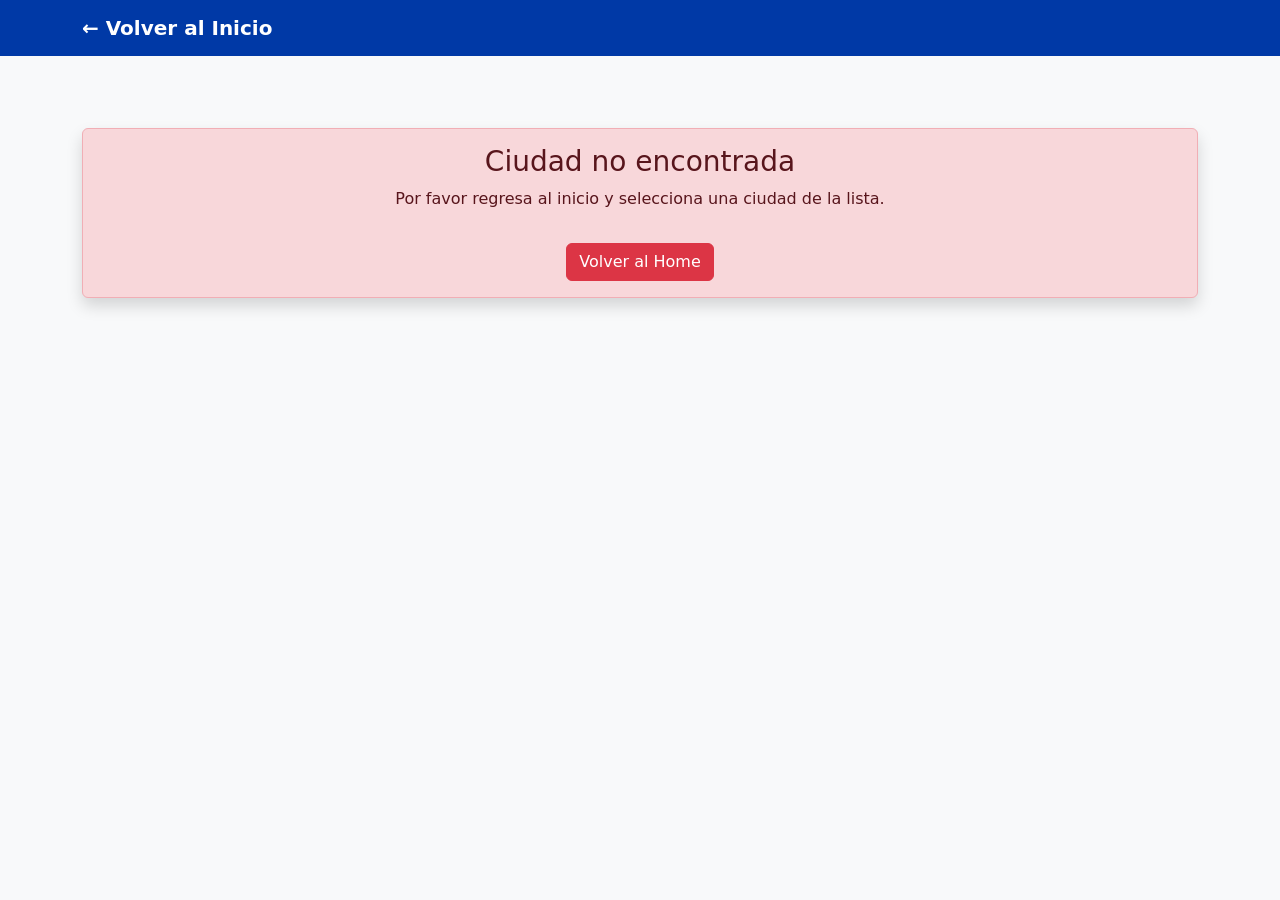
==== detalle.html @ ab1f32e1 "weather-frontend-m2" ====
<!DOCTYPE html>
<html lang="es">
<head>
    <meta charset="UTF-8">
    <meta name="viewport" content="width=device-width, initial-scale=1.0">
    <title>ChileClima | Detalle</title>
    <link href="https://cdn.jsdelivr.net/npm/bootstrap@5.3.0/dist/css/bootstrap.min.css" rel="stylesheet">
    <style>
        body { background-color: #f8f9fa; }
        .navbar { background-color: #0039a6 !important; }
        .card-detalle { border: none; border-radius: 20px; box-shadow: 0 10px 30px rgba(0,0,0,0.1); }
        .pronostico-card { background: white; border-radius: 12px; padding: 15px; text-align: center; border: 1px solid #eee; }
    </style>
</head>
<body>

    <nav class="navbar navbar-dark mb-4">
        <div class="container">
            <a class="navbar-brand fw-bold" href="index.html">← Volver al Inicio</a>
        </div>
    </nav>

    <main class="container">
        <div id="pantalla-detalle" class="row justify-content-center">
            </div>
    </main>

    <script>
        // Datos replicados para consistencia
        const ciudades = [
            { id: 1, nombre: "Arica", region: "Arica y Parinacota", temp: 22, estado: "Despejado", hum: "60%", viento: "12 km/h" },
            { id: 2, nombre: "Iquique", region: "Tarapacá", temp: 20, estado: "Nublado", hum: "65%", viento: "10 km/h" },
            { id: 3, nombre: "Antofagasta", region: "Antofagasta", temp: 19, estado: "Despejado", hum: "70%", viento: "15 km/h" },
            { id: 4, nombre: "Copiapó", region: "Atacama", temp: 25, estado: "Despejado", hum: "30%", viento: "5 km/h" },
            { id: 5, nombre: "La Serena", region: "Coquimbo", temp: 18, estado: "Neblina", hum: "80%", viento: "14 km/h" },
            { id: 6, nombre: "Valparaíso", region: "Valparaíso", temp: 17, estado: "Parcial", hum: "75%", viento: "20 km/h" },
            { id: 7, nombre: "Santiago", region: "Metropolitana", temp: 28, estado: "Despejado", hum: "25%", viento: "8 km/h" },
            { id: 8, nombre: "Rancagua", region: "O'Higgins", temp: 26, estado: "Despejado", hum: "35%", viento: "10 km/h" },
            { id: 9, nombre: "Talca", region: "Maule", temp: 24, estado: "Nublado", hum: "45%", viento: "12 km/h" },
            { id: 10, nombre: "Chillán", region: "Ñuble", temp: 23, estado: "Despejado", hum: "40%", viento: "10 km/h" },
            { id: 11, nombre: "Concepción", region: "Biobío", temp: 16, estado: "Lluvia", hum: "85%", viento: "25 km/h" },
            { id: 12, nombre: "Temuco", region: "Araucanía", temp: 14, estado: "Lluvia", hum: "90%", viento: "18 km/h" },
            { id: 13, nombre: "Valdivia", region: "Los Ríos", temp: 12, estado: "Lluvia", hum: "95%", viento: "30 km/h" },
            { id: 14, nombre: "Puerto Montt", region: "Los Lagos", temp: 11, estado: "Nublado", hum: "88%", viento: "25 km/h" },
            { id: 15, nombre: "Punta Arenas", region: "Magallanes", temp: 5, estado: "Nieve", hum: "80%", viento: "40 km/h" }
        ];

        // 1. Obtener el ID de la URL
        const params = new URLSearchParams(window.location.search);
        const ciudadId = parseInt(params.get('id'));

        // 2. Buscar la ciudad
        const ciudad = ciudades.find(c => c.id === ciudadId);

        const visor = document.getElementById('pantalla-detalle');

        if (ciudad) {
            visor.innerHTML = `
                <div class="col-12 col-md-10 col-lg-8">
                    <div class="card card-detalle p-4 p-md-5 bg-white mb-4">
                        <div class="text-center">
                            <h1 class="display-3 fw-bold text-primary">${ciudad.nombre}</h1>
                            <p class="h5 text-muted mb-4">${ciudad.region}</p>
                            <div class="display-1 mb-4">${ciudad.temp}°C</div>
                            <span class="badge bg-warning text-dark fs-5 px-4 mb-5">${ciudad.estado}</span>
                        </div>

                        <div class="row text-center mt-2 g-3">
                            <div class="col-6 col-md-3">
                                <div class="p-3 border rounded">
                                    <small class="text-muted d-block">Humedad</small>
                                    <span class="fw-bold">${ciudad.hum}</span>
                                </div>
                            </div>
                            <div class="col-6 col-md-3">
                                <div class="p-3 border rounded">
                                    <small class="text-muted d-block">Viento</small>
                                    <span class="fw-bold">${ciudad.viento}</span>
                                </div>
                            </div>
                            <div class="col-6 col-md-3">
                                <div class="p-3 border rounded">
                                    <small class="text-muted d-block">Presión</small>
                                    <span class="fw-bold">1015 hPa</span>
                                </div>
                            </div>
                            <div class="col-6 col-md-3">
                                <div class="p-3 border rounded">
                                    <small class="text-muted d-block">UV</small>
                                    <span class="fw-bold">Bajo</span>
                                </div>
                            </div>
                        </div>
                    </div>

                    <h4 class="fw-bold mb-3">Pronóstico Próximos Días</h4>
                    <div class="row row-cols-2 row-cols-md-5 g-2">
                        <div class="col"><div class="pronostico-card">Lun<br><b>${ciudad.temp+1}°</b></div></div>
                        <div class="col"><div class="pronostico-card">Mar<br><b>${ciudad.temp+2}°</b></div></div>
                        <div class="col"><div class="pronostico-card">Mie<br><b>${ciudad.temp}°</b></div></div>
                        <div class="col"><div class="pronostico-card">Jue<br><b>${ciudad.temp-1}°</b></div></div>
                        <div class="col"><div class="pronostico-card">Vie<br><b>${ciudad.temp-2}°</b></div></div>
                    </div>
                </div>
            `;
        } else {
            visor.innerHTML = `
                <div class="col-12 text-center mt-5">
                    <div class="alert alert-danger shadow">
                        <h3>Ciudad no encontrada</h3>
                        <p>Por favor regresa al inicio y selecciona una ciudad de la lista.</p>
                        <a href="index.html" class="btn btn-danger mt-3">Volver al Home</a>
                    </div>
                </div>
            `;
        }
    </script>
</body>
</html>
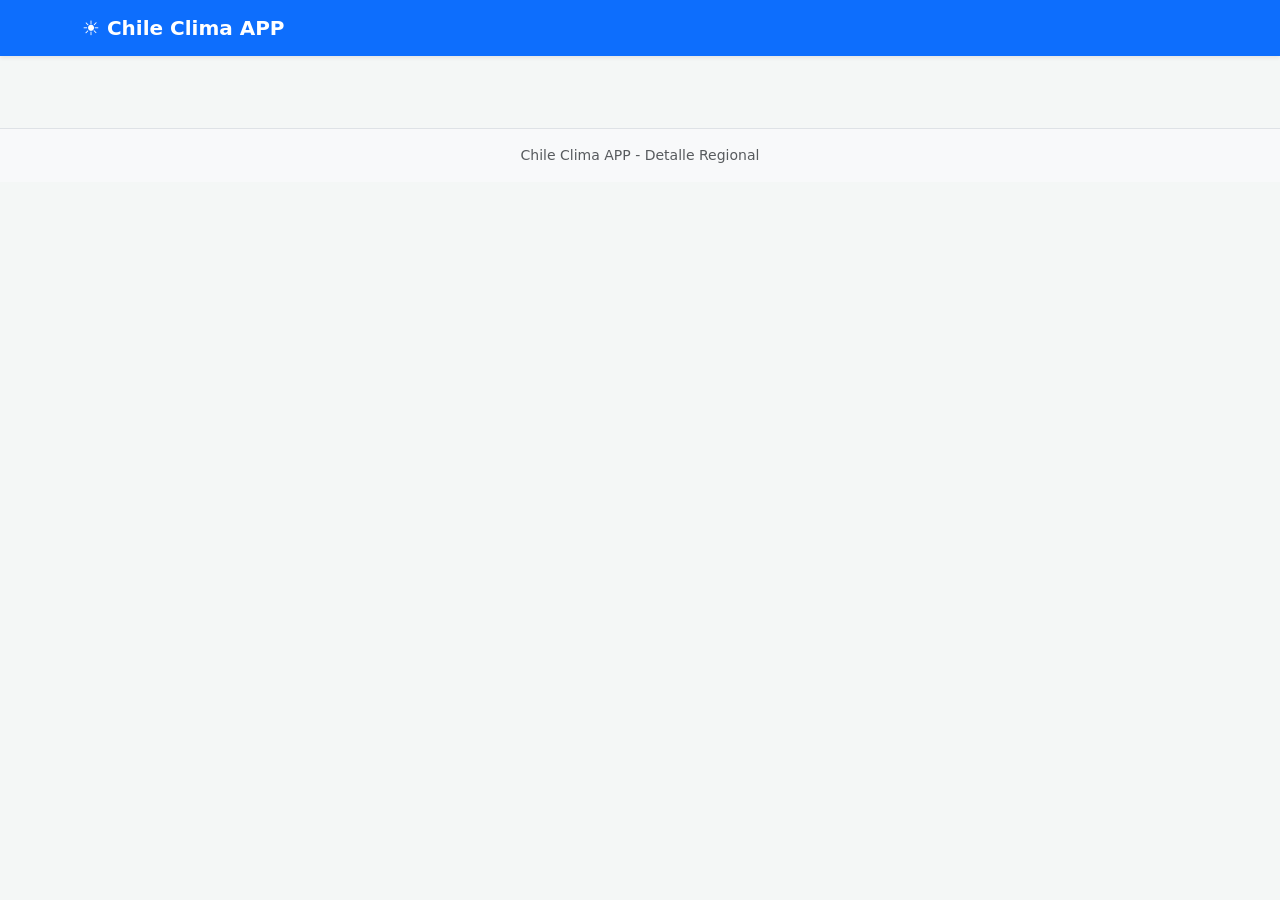
==== commit 5c91c822: "feat: implementar vista detallada en Chile Clima APP" ====
--- a/detalle.html
+++ b/detalle.html
@@ -3,116 +3,63 @@
 <head>
     <meta charset="UTF-8">
     <meta name="viewport" content="width=device-width, initial-scale=1.0">
-    <title>ChileClima | Detalle</title>
+    <title>Chile Clima APP | Detalle</title>
     <link href="https://cdn.jsdelivr.net/npm/bootstrap@5.3.0/dist/css/bootstrap.min.css" rel="stylesheet">
-    <style>
-        body { background-color: #f8f9fa; }
-        .navbar { background-color: #0039a6 !important; }
-        .card-detalle { border: none; border-radius: 20px; box-shadow: 0 10px 30px rgba(0,0,0,0.1); }
-        .pronostico-card { background: white; border-radius: 12px; padding: 15px; text-align: center; border: 1px solid #eee; }
-    </style>
+    <link rel="stylesheet" href="css/styles.css">
 </head>
 <body>
-
-    <nav class="navbar navbar-dark mb-4">
+    <nav class="navbar navbar-dark bg-primary mb-4 shadow-sm">
         <div class="container">
-            <a class="navbar-brand fw-bold" href="index.html">← Volver al Inicio</a>
+            <a class="navbar-brand fw-bold" href="index.html">☀️ Chile Clima APP</a>
         </div>
     </nav>
 
-    <main class="container">
+    <main class="container py-4">
         <div id="pantalla-detalle" class="row justify-content-center">
             </div>
     </main>
 
+    <footer class="text-center py-3 mt-auto bg-light border-top">
+        <p class="text-muted small mb-0">Chile Clima APP - Detalle Regional</p>
+    </footer>
+
+    <script src="js/data.js"></script>
     <script>
-        // Datos replicados para consistencia
-        const ciudades = [
-            { id: 1, nombre: "Arica", region: "Arica y Parinacota", temp: 22, estado: "Despejado", hum: "60%", viento: "12 km/h" },
-            { id: 2, nombre: "Iquique", region: "Tarapacá", temp: 20, estado: "Nublado", hum: "65%", viento: "10 km/h" },
-            { id: 3, nombre: "Antofagasta", region: "Antofagasta", temp: 19, estado: "Despejado", hum: "70%", viento: "15 km/h" },
-            { id: 4, nombre: "Copiapó", region: "Atacama", temp: 25, estado: "Despejado", hum: "30%", viento: "5 km/h" },
-            { id: 5, nombre: "La Serena", region: "Coquimbo", temp: 18, estado: "Neblina", hum: "80%", viento: "14 km/h" },
-            { id: 6, nombre: "Valparaíso", region: "Valparaíso", temp: 17, estado: "Parcial", hum: "75%", viento: "20 km/h" },
-            { id: 7, nombre: "Santiago", region: "Metropolitana", temp: 28, estado: "Despejado", hum: "25%", viento: "8 km/h" },
-            { id: 8, nombre: "Rancagua", region: "O'Higgins", temp: 26, estado: "Despejado", hum: "35%", viento: "10 km/h" },
-            { id: 9, nombre: "Talca", region: "Maule", temp: 24, estado: "Nublado", hum: "45%", viento: "12 km/h" },
-            { id: 10, nombre: "Chillán", region: "Ñuble", temp: 23, estado: "Despejado", hum: "40%", viento: "10 km/h" },
-            { id: 11, nombre: "Concepción", region: "Biobío", temp: 16, estado: "Lluvia", hum: "85%", viento: "25 km/h" },
-            { id: 12, nombre: "Temuco", region: "Araucanía", temp: 14, estado: "Lluvia", hum: "90%", viento: "18 km/h" },
-            { id: 13, nombre: "Valdivia", region: "Los Ríos", temp: 12, estado: "Lluvia", hum: "95%", viento: "30 km/h" },
-            { id: 14, nombre: "Puerto Montt", region: "Los Lagos", temp: 11, estado: "Nublado", hum: "88%", viento: "25 km/h" },
-            { id: 15, nombre: "Punta Arenas", region: "Magallanes", temp: 5, estado: "Nieve", hum: "80%", viento: "40 km/h" }
-        ];
+      
+        const parametros = new URLSearchParams(window.location.search);
+        const idSeleccionado = parseInt(parametros.get('id'));
 
-        // 1. Obtener el ID de la URL
-        const params = new URLSearchParams(window.location.search);
-        const ciudadId = parseInt(params.get('id'));
+        const ciudad = ciudades.find(c => c.id === idSeleccionado);
 
-        // 2. Buscar la ciudad
-        const ciudad = ciudades.find(c => c.id === ciudadId);
-
-        const visor = document.getElementById('pantalla-detalle');
-
+       
+        const contenedor = document.getElementById('pantalla-detalle');
         if (ciudad) {
-            visor.innerHTML = `
-                <div class="col-12 col-md-10 col-lg-8">
-                    <div class="card card-detalle p-4 p-md-5 bg-white mb-4">
-                        <div class="text-center">
-                            <h1 class="display-3 fw-bold text-primary">${ciudad.nombre}</h1>
-                            <p class="h5 text-muted mb-4">${ciudad.region}</p>
-                            <div class="display-1 mb-4">${ciudad.temp}°C</div>
-                            <span class="badge bg-warning text-dark fs-5 px-4 mb-5">${ciudad.estado}</span>
+            contenedor.innerHTML = `
+                <div class="col-md-8 col-lg-6">
+                    <div class="card p-4 shadow border-0 text-center">
+                        <div class="display-1 mb-3">${ciudad.icono}</div>
+                        <h1 class="fw-bold">${ciudad.nombre}</h1>
+                        <p class="lead text-secondary">${ciudad.estado} — ${ciudad.temp}°C</p>
+                        
+                        <div class="row bg-light rounded p-3 my-4 mx-1">
+                            <div class="col-6">
+                                <small class="d-block text-muted">HUMEDAD</small>
+                                <strong>${ciudad.humedad}</strong>
+                            </div>
+                            <div class="col-6">
+                                <small class="d-block text-muted">VIENTO</small>
+                                <strong>${ciudad.viento}</strong>
+                            </div>
                         </div>
 
-                        <div class="row text-center mt-2 g-3">
-                            <div class="col-6 col-md-3">
-                                <div class="p-3 border rounded">
-                                    <small class="text-muted d-block">Humedad</small>
-                                    <span class="fw-bold">${ciudad.hum}</span>
-                                </div>
-                            </div>
-                            <div class="col-6 col-md-3">
-                                <div class="p-3 border rounded">
-                                    <small class="text-muted d-block">Viento</small>
-                                    <span class="fw-bold">${ciudad.viento}</span>
-                                </div>
-                            </div>
-                            <div class="col-6 col-md-3">
-                                <div class="p-3 border rounded">
-                                    <small class="text-muted d-block">Presión</small>
-                                    <span class="fw-bold">1015 hPa</span>
-                                </div>
-                            </div>
-                            <div class="col-6 col-md-3">
-                                <div class="p-3 border rounded">
-                                    <small class="text-muted d-block">UV</small>
-                                    <span class="fw-bold">Bajo</span>
-                                </div>
-                            </div>
+                        <h5 class="mb-3">Pronóstico próximos días:</h5>
+                        <div class="d-flex justify-content-center gap-2 mb-4">
+                            ${ciudad.pronostico.map(t => `<span class="badge bg-primary fs-6">${t}°C</span>`).join('')}
                         </div>
+
+                        <a href="index.html" class="btn btn-outline-primary px-4">Volver al inicio</a>
                     </div>
-
-                    <h4 class="fw-bold mb-3">Pronóstico Próximos Días</h4>
-                    <div class="row row-cols-2 row-cols-md-5 g-2">
-                        <div class="col"><div class="pronostico-card">Lun<br><b>${ciudad.temp+1}°</b></div></div>
-                        <div class="col"><div class="pronostico-card">Mar<br><b>${ciudad.temp+2}°</b></div></div>
-                        <div class="col"><div class="pronostico-card">Mie<br><b>${ciudad.temp}°</b></div></div>
-                        <div class="col"><div class="pronostico-card">Jue<br><b>${ciudad.temp-1}°</b></div></div>
-                        <div class="col"><div class="pronostico-card">Vie<br><b>${ciudad.temp-2}°</b></div></div>
-                    </div>
-                </div>
-            `;
-        } else {
-            visor.innerHTML = `
-                <div class="col-12 text-center mt-5">
-                    <div class="alert alert-danger shadow">
-                        <h3>Ciudad no encontrada</h3>
-                        <p>Por favor regresa al inicio y selecciona una ciudad de la lista.</p>
-                        <a href="index.html" class="btn btn-danger mt-3">Volver al Home</a>
-                    </div>
-                </div>
-            `;
+                </div>`;
         }
     </script>
 </body>
--- a/css/styles.css
+++ b/css/styles.css
@@ -0,0 +1,14 @@
+body {
+    background-color: #f4f7f6;
+}
+
+.card {
+    border: none;
+    border-radius: 15px;
+    transition: transform 0.3s ease; 
+}
+
+.card:hover {
+    transform: translateY(-8px); 
+    box-shadow: 0 10px 20px rgba(0,0,0,0.1);
+}
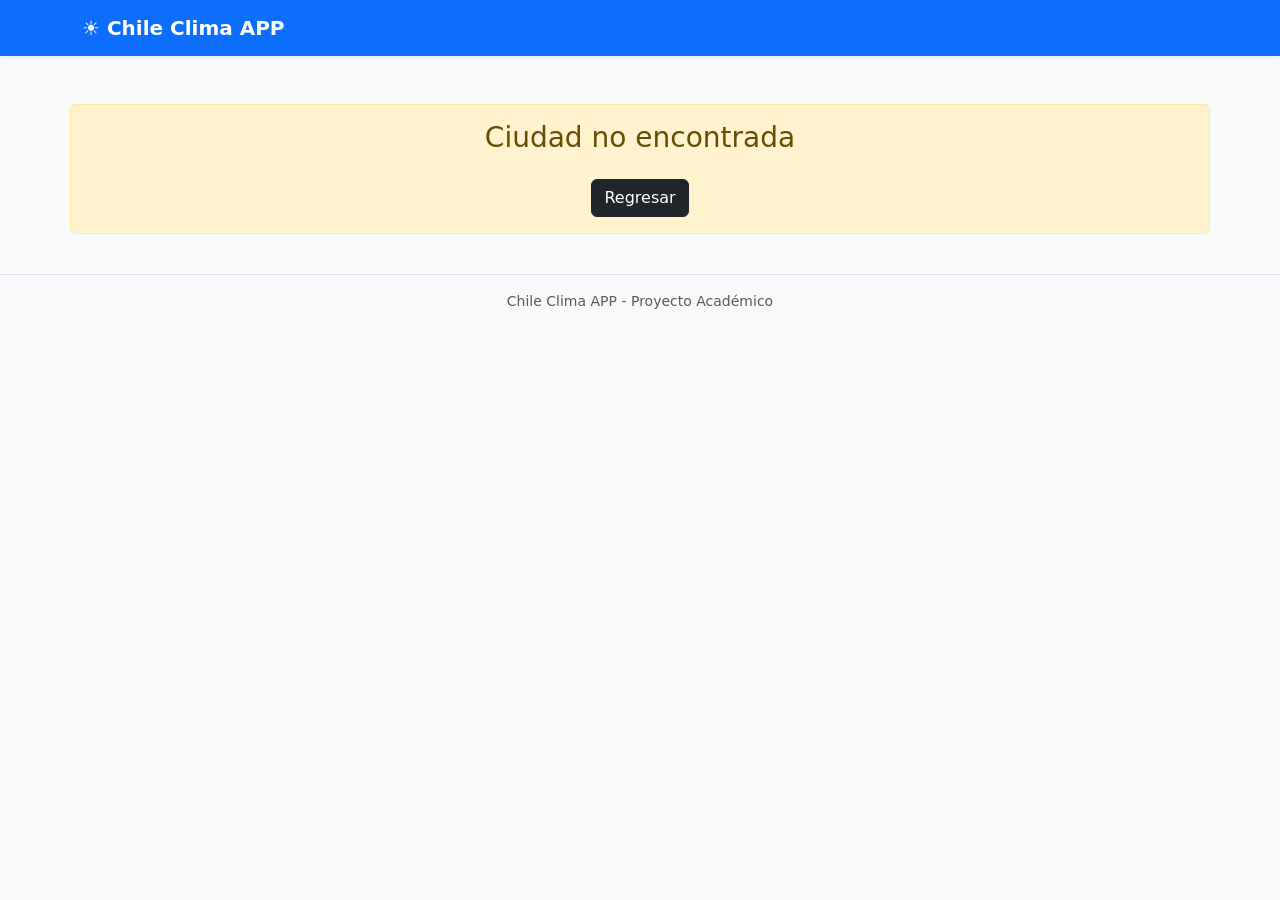
==== commit 4d3eb9c7: "fix: corregir error de renderizado en detalle y limpiar código" ====
--- a/detalle.html
+++ b/detalle.html
@@ -3,11 +3,11 @@
 <head>
     <meta charset="UTF-8">
     <meta name="viewport" content="width=device-width, initial-scale=1.0">
-    <title>Chile Clima APP | Detalle</title>
+    <title>Chile Clima APP | Detalle de Ciudad</title>
     <link href="https://cdn.jsdelivr.net/npm/bootstrap@5.3.0/dist/css/bootstrap.min.css" rel="stylesheet">
     <link rel="stylesheet" href="css/styles.css">
 </head>
-<body>
+<body class="bg-light">
     <nav class="navbar navbar-dark bg-primary mb-4 shadow-sm">
         <div class="container">
             <a class="navbar-brand fw-bold" href="index.html">☀️ Chile Clima APP</a>
@@ -19,21 +19,24 @@
             </div>
     </main>
 
-    <footer class="text-center py-3 mt-auto bg-light border-top">
-        <p class="text-muted small mb-0">Chile Clima APP - Detalle Regional</p>
+    <footer class="text-center py-3 mt-auto border-top">
+        <p class="text-muted small mb-0">Chile Clima APP - Proyecto Académico</p>
     </footer>
 
     <script src="js/data.js"></script>
+
     <script>
-      
+        // Capturamos el ID de la URL
         const parametros = new URLSearchParams(window.location.search);
         const idSeleccionado = parseInt(parametros.get('id'));
 
+        // Buscamos la ciudad en el arreglo 'ciudades' de data.js
         const ciudad = ciudades.find(c => c.id === idSeleccionado);
 
-       
         const contenedor = document.getElementById('pantalla-detalle');
+
         if (ciudad) {
+            
             contenedor.innerHTML = `
                 <div class="col-md-8 col-lg-6">
                     <div class="card p-4 shadow border-0 text-center">
@@ -42,23 +45,25 @@
                         <p class="lead text-secondary">${ciudad.estado} — ${ciudad.temp}°C</p>
                         
                         <div class="row bg-light rounded p-3 my-4 mx-1">
-                            <div class="col-6">
-                                <small class="d-block text-muted">HUMEDAD</small>
-                                <strong>${ciudad.humedad}</strong>
+                            <div class="col-6 border-end">
+                                <small class="d-block text-muted fw-bold">HUMEDAD</small>
+                                <span class="h5">${ciudad.humedad}</span>
                             </div>
                             <div class="col-6">
-                                <small class="d-block text-muted">VIENTO</small>
-                                <strong>${ciudad.viento}</strong>
+                                <small class="d-block text-muted fw-bold">VIENTO</small>
+                                <span class="h5">${ciudad.viento}</span>
                             </div>
                         </div>
 
-                        <h5 class="mb-3">Pronóstico próximos días:</h5>
-                        <div class="d-flex justify-content-center gap-2 mb-4">
-                            ${ciudad.pronostico.map(t => `<span class="badge bg-primary fs-6">${t}°C</span>`).join('')}
-                        </div>
-
-                        <a href="index.html" class="btn btn-outline-primary px-4">Volver al inicio</a>
+                        <a href="index.html" class="btn btn-primary px-5 shadow-sm">Volver al inicio</a>
                     </div>
+                </div>`;
+        } else {
+            
+            contenedor.innerHTML = `
+                <div class="alert alert-warning text-center">
+                    <h3>Ciudad no encontrada</h3>
+                    <a href="index.html" class="btn btn-dark mt-3">Regresar</a>
                 </div>`;
         }
     </script>
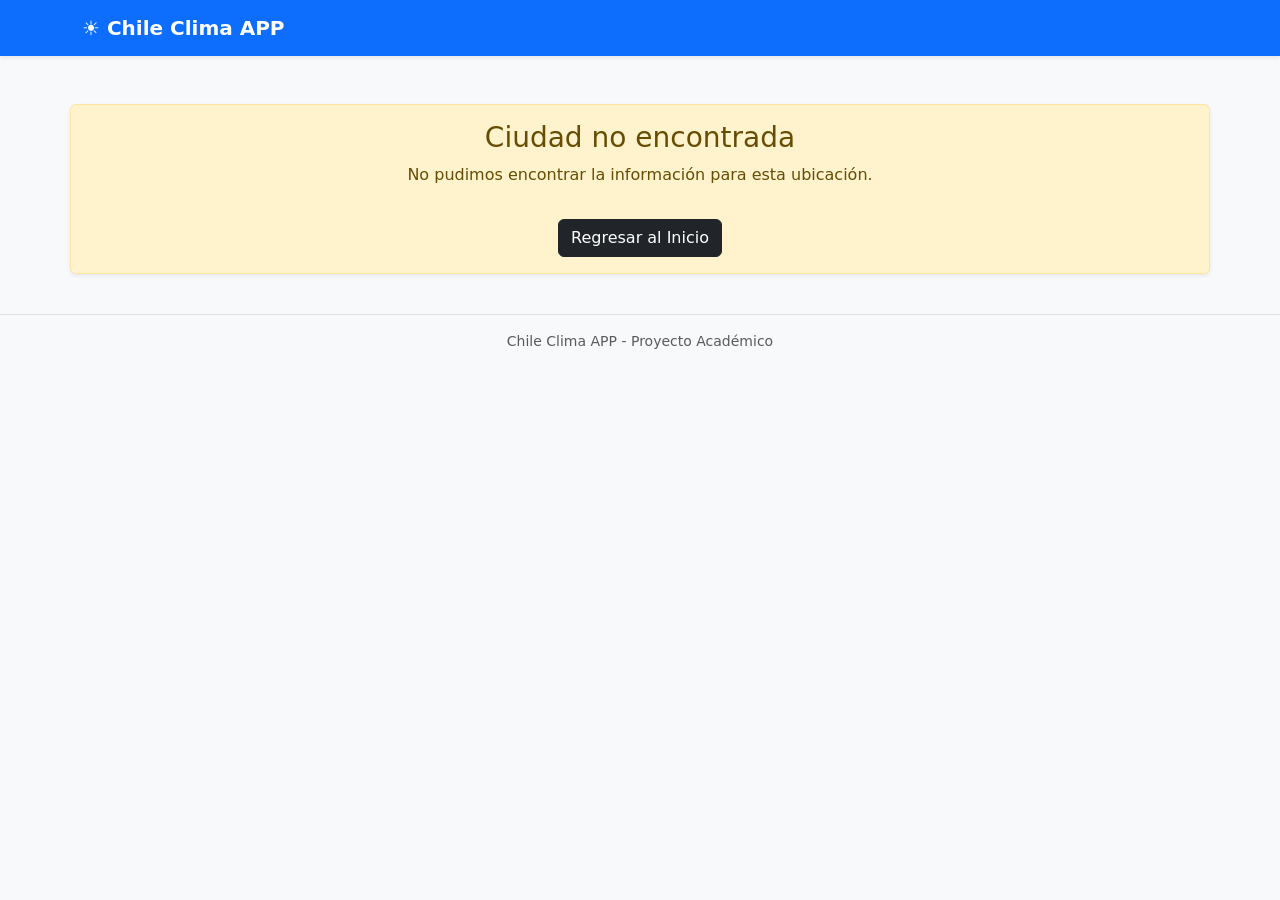
==== commit 73e20456: "fix: sincronizar detalle.html con el nuevo nombre datos.js" ====
--- a/detalle.html
+++ b/detalle.html
@@ -23,20 +23,19 @@
         <p class="text-muted small mb-0">Chile Clima APP - Proyecto Académico</p>
     </footer>
 
-    <script src="js/data.js"></script>
+    <script src="js/datos.js"></script>
 
     <script>
         // Capturamos el ID de la URL
         const parametros = new URLSearchParams(window.location.search);
         const idSeleccionado = parseInt(parametros.get('id'));
 
-        // Buscamos la ciudad en el arreglo 'ciudades' de data.js
+        // Buscamos la ciudad en el arreglo 'ciudades' que viene de datos.js
         const ciudad = ciudades.find(c => c.id === idSeleccionado);
 
         const contenedor = document.getElementById('pantalla-detalle');
 
         if (ciudad) {
-            
             contenedor.innerHTML = `
                 <div class="col-md-8 col-lg-6">
                     <div class="card p-4 shadow border-0 text-center">
@@ -59,11 +58,11 @@
                     </div>
                 </div>`;
         } else {
-            
             contenedor.innerHTML = `
-                <div class="alert alert-warning text-center">
+                <div class="alert alert-warning text-center shadow-sm">
                     <h3>Ciudad no encontrada</h3>
-                    <a href="index.html" class="btn btn-dark mt-3">Regresar</a>
+                    <p>No pudimos encontrar la información para esta ubicación.</p>
+                    <a href="index.html" class="btn btn-dark mt-3">Regresar al Inicio</a>
                 </div>`;
         }
     </script>
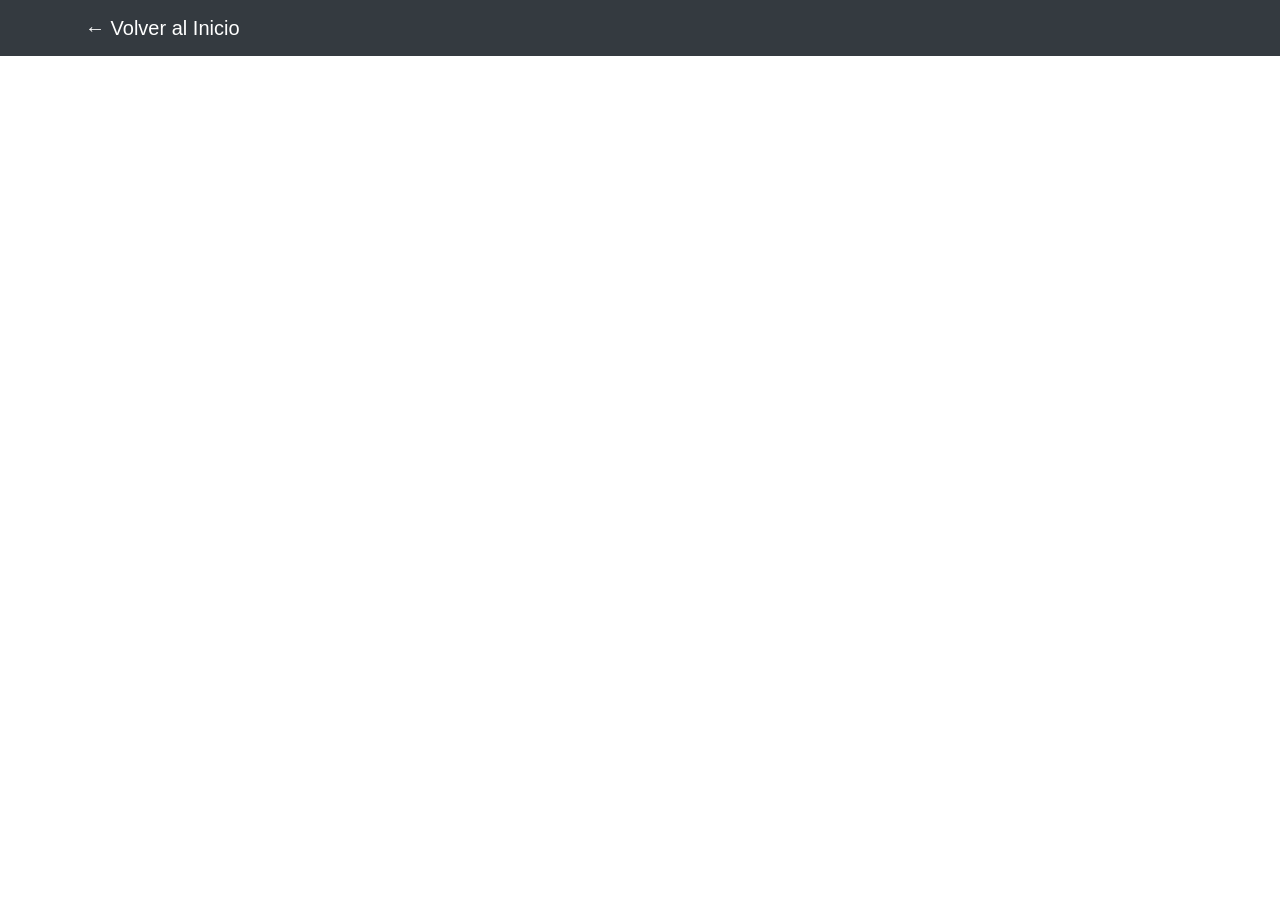
==== commit 61f6228c: "docs: completar readme y sincronizar archivos finales del Módulo 3" ====
--- a/detalle.html
+++ b/detalle.html
@@ -3,67 +3,41 @@
 <head>
     <meta charset="UTF-8">
     <meta name="viewport" content="width=device-width, initial-scale=1.0">
-    <title>Chile Clima APP | Detalle de Ciudad</title>
-    <link href="https://cdn.jsdelivr.net/npm/bootstrap@5.3.0/dist/css/bootstrap.min.css" rel="stylesheet">
-    <link rel="stylesheet" href="css/styles.css">
+    <title>ChileClima | Detalle</title>
+    <link rel="stylesheet" href="https://cdn.jsdelivr.net/npm/bootstrap@4.6.2/dist/css/bootstrap.min.css">
+    <link rel="stylesheet" href="css/main.css">
 </head>
-<body class="bg-light">
-    <nav class="navbar navbar-dark bg-primary mb-4 shadow-sm">
+<body class="weather-app">
+    <nav class="navbar navbar-dark bg-dark mb-5">
         <div class="container">
-            <a class="navbar-brand fw-bold" href="index.html">☀️ Chile Clima APP</a>
+            <a class="navbar-brand" href="index.html">← Volver al Inicio</a>
         </div>
     </nav>
 
-    <main class="container py-4">
-        <div id="pantalla-detalle" class="row justify-content-center">
+    <main class="container text-center">
+        <div id="detalle-ciudad" class="row justify-content-center">
             </div>
     </main>
 
-    <footer class="text-center py-3 mt-auto border-top">
-        <p class="text-muted small mb-0">Chile Clima APP - Proyecto Académico</p>
-    </footer>
-
     <script src="js/datos.js"></script>
-
     <script>
-        // Capturamos el ID de la URL
-        const parametros = new URLSearchParams(window.location.search);
-        const idSeleccionado = parseInt(parametros.get('id'));
-
-        // Buscamos la ciudad en el arreglo 'ciudades' que viene de datos.js
-        const ciudad = ciudades.find(c => c.id === idSeleccionado);
-
-        const contenedor = document.getElementById('pantalla-detalle');
+        const params = new URLSearchParams(window.location.search);
+        const id = parseInt(params.get('id'));
+        const ciudad = ciudadesChile.find(c => c.id === id);
+        const visor = document.getElementById('detalle-ciudad');
 
         if (ciudad) {
-            contenedor.innerHTML = `
-                <div class="col-md-8 col-lg-6">
-                    <div class="card p-4 shadow border-0 text-center">
-                        <div class="display-1 mb-3">${ciudad.icono}</div>
-                        <h1 class="fw-bold">${ciudad.nombre}</h1>
-                        <p class="lead text-secondary">${ciudad.estado} — ${ciudad.temp}°C</p>
-                        
-                        <div class="row bg-light rounded p-3 my-4 mx-1">
-                            <div class="col-6 border-end">
-                                <small class="d-block text-muted fw-bold">HUMEDAD</small>
-                                <span class="h5">${ciudad.humedad}</span>
-                            </div>
-                            <div class="col-6">
-                                <small class="d-block text-muted fw-bold">VIENTO</small>
-                                <span class="h5">${ciudad.viento}</span>
-                            </div>
-                        </div>
-
-                        <a href="index.html" class="btn btn-primary px-5 shadow-sm">Volver al inicio</a>
+            visor.innerHTML = `
+                <div class="col-md-8">
+                    <div class="card shadow p-5 border-0" style="border-radius: 20px;">
+                        <h1 class="display-3 fw-bold text-primary">${ciudad.nombre}</h1>
+                        <p class="h4 text-muted">${ciudad.region}</p>
+                        <hr>
+                        <div class="display-1 my-4">${ciudad.temp}°C</div>
+                        <h3><span class="badge badge-primary px-4 py-2">${ciudad.estado}</span></h3>
                     </div>
-                </div>`;
-        } else {
-            contenedor.innerHTML = `
-                <div class="alert alert-warning text-center shadow-sm">
-                    <h3>Ciudad no encontrada</h3>
-                    <p>No pudimos encontrar la información para esta ubicación.</p>
-                    <a href="index.html" class="btn btn-dark mt-3">Regresar al Inicio</a>
-                </div>`;
+                </div>
+            `;
         }
     </script>
 </body>
